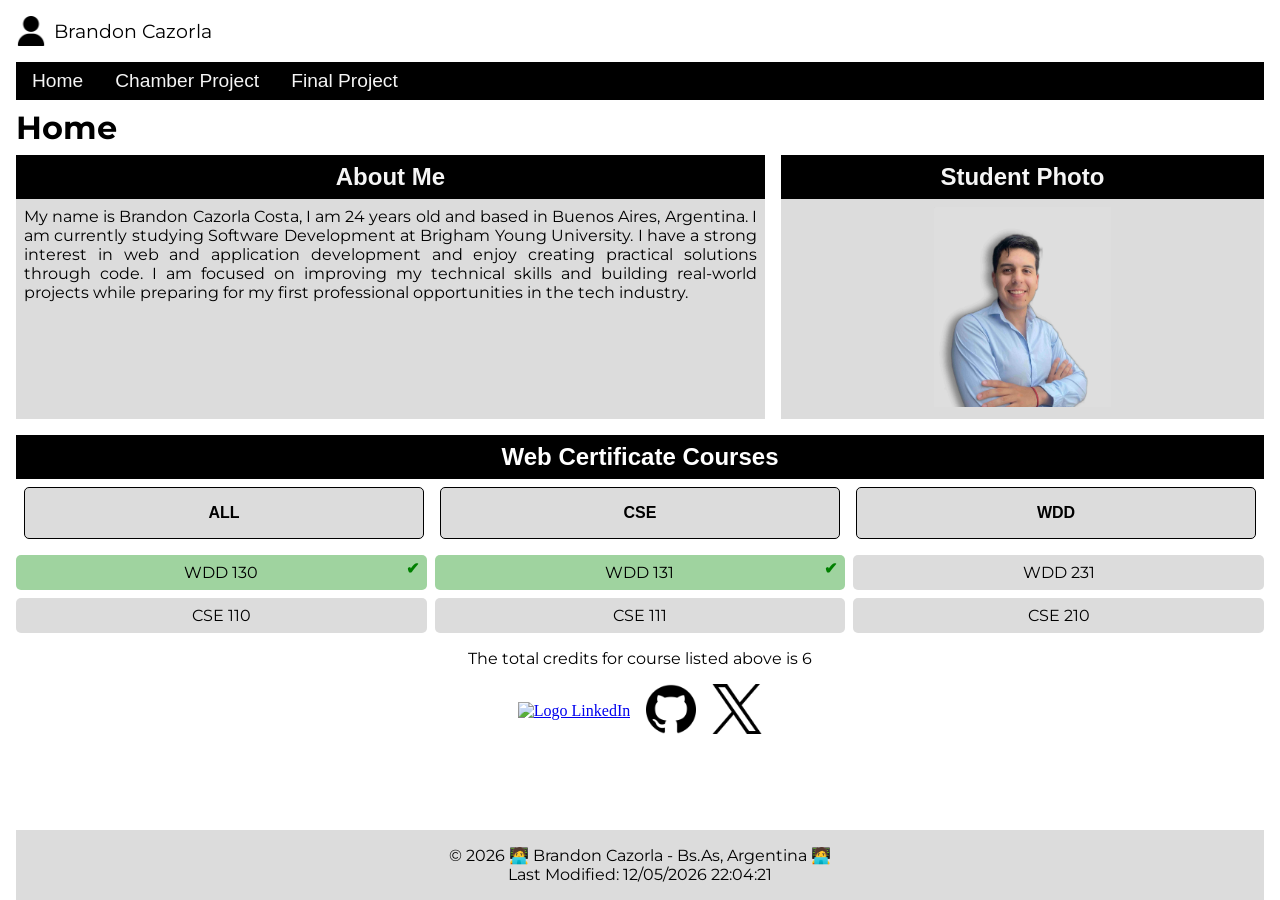
==== index.html @ b45ba360 "fixing some errors more" ====
<!DOCTYPE html>
<html lang="en">
<head>
    <meta charset="UTF-8">
    <meta name="viewport" content="width=device-width, initial-scale=1.0">

    <meta name="description" content="Personal website of Brandon Cazorla, software development student at BYU. Portfolio, projects, and web development work.">

    <meta name="author" content="Brandon Cazorla">

    <meta name="keywords" content="Brandon Cazorla, software developer, web development, BYU, portfolio, programming">
    <title>My website - Brandon Cazorla</title>

    <link rel="preconnect" href="https://fonts.googleapis.com">
    <link rel="preconnect" href="https://fonts.gstatic.com" crossorigin>
    <link href="https://fonts.googleapis.com/css2?family=Montserrat:ital,wght@0,100..900;1,100..900&display=swap" rel="stylesheet">
    <link rel="stylesheet" href="styles/large.css">
    <link rel="stylesheet" href="styles/small.css">

    <script src="scripts/script.js" defer></script>
</head>
<body>
    <header>
        <div class="header-up">
            <div class="logo">
                <img src="images/usuario.png" alt="Logo Website">
                <p>Brandon Cazorla</p>
            </div>

            <div>
                <button id="close-menu">✕</button>
                <button id="open-menu">☰</button>
            </div>
        </div>

        <div class="header-down">
        
            <nav id="mobile-nav">
                <a href="index.html">Home</a>
                <a href="#">Chamber Project</a>
                <a href="#">Final Project</a>
            </nav>
        </div>
    </header>

    <main id="main">
        <h1 class="title-section">Home</h1>
        <div class="info">
            <section class="section-left">
                <h2>About Me</h2>

                <div class="section-info">
                    <p>My name is Brandon Cazorla Costa, I am 24 years old and based in Buenos Aires, Argentina. I am currently studying Software Development at Brigham Young University. I have a strong interest in web and application development and enjoy creating practical solutions through code. I am focused on improving my technical skills and building real-world projects while preparing for my first professional opportunities in the tech industry.</p>
                </div>
            </section>

            <section class="section-right">
                <h2>Student Photo</h2>

                <div class="section-img">
                    <img src="images/brandon-profile.webp" alt="Profile picture">
                </div>
            </section>
        </div>

        <section class="courses-container">
            <h2>Web Certificate Courses</h2>

            <div class="courses">
                <div id="all" class="course-selection">
                    <p>ALL</p>
                </div>

                <div id="cse" class="course-selection">
                    <p>CSE</p>
                </div>

                <div id="wdd" class="course-selection">
                    <p>WDD</p>
                </div>
            </div>

            <div class="ticks">
                <div id="course-list" class="cours"></div>
            </div>
            <p>The total credits for course listed above is <span id="totalCredits"></span></p>

            <div class="socials">
                <a href="https://www.linkedin.com/in/brandoncazorlacosta/" target="_blank"><img src="images/linkedin.png" alt="Logo LinkedIn"></a>
                <a href="https://github.com/braandev" target="_blank"><img src="images/github.png" alt="Logo Git Hub"></a>
                <a href="https://x.com/i/flow/login?redirect_after_login=%2Fhome" target="_blank"><img src="images/gorjeo.png" alt="Logo X/ ex Twitter"></a>
            </div>
        </section>
    </main>

    <footer>
            <p><span id="currentyear"></span></p>
            <p id="lastModified"></p>
    </footer>
</body>
</html>
---- styles/large.css ----
*{
    padding: 0;
    margin: 0;
}


body{
    display: grid;
    grid-template-rows: auto 1fr auto;
    min-height: 100dvh;
    overflow-x: hidden;
    padding-left: 1rem;
    padding-right: 1rem;
}

:root{
    --background-color-primary: black;
    --background-color-secondary: gainsboro;
    --font-primary: "Lato", sans-serif;
    --font-secondary: "Montserrat", sans-serif; 
}

#close-menu{
    display: none;
}

#open-menu{
    display: none;
}


/**** HEADER ****/


    header .header-up .logo{
        display: flex;
        padding-top: 1rem;
        padding-bottom: 1rem;
        gap: 0.5rem;
        font-size: 1.2rem;
        justify-content: left;
        align-items: center;
        font-family: var(--font-secondary);
    }
        header .header-up .logo img{
            height: 30px;
            width: auto;
        }
    

    header .header-down{
        background-color: black;
        color: white;
        
    }
        header .header-down nav{
            display: flex;
            font-family: "Lato", sans-serif;
            
        }
            header .header-down nav a{
                text-decoration: none;
                color: whitesmoke;
                padding-left: 1rem;
                padding-right: 1rem;
                padding-top: 0.5rem;
                padding-bottom: 0.5rem;
                font-size: 1.2rem;
            }
    
header .header-down nav a:hover{
    color: yellow;
}
/**** MAIN ****/
 main .title-section{
    margin-top: 0.5rem;
    margin-bottom: 0.5rem;
    font-family: var(--font-secondary);
}

.info{
    display: grid;
    grid-template-columns: 60% 40%;
    gap: 1rem;
}
    .info .section-left{
        background-color: gainsboro;
    }
    .info .section-left h2{
        text-align: center;
        background-color: black;
        color: whitesmoke;
        padding-top: 0.5rem;
        padding-bottom: 0.5rem;
        font-family: "Lato", sans-serif;
    }
    .info .section-left .section-info{
        background-color: gainsboro;
    }
        .info .section-left .section-info p{
            gap: 1rem;
            padding: 0.5rem 0.5rem 0.5rem 0.5rem;
            font-family: var(--font-secondary);
            text-align: justify;
        }
    
/*** section right ***/
.section-right{
    margin-right: 1rem;
    background-color: gainsboro;
}

    .info .section-right h2{
        background-color: black;
        color: whitesmoke;
        padding-top: 0.5rem;
        padding-bottom: 0.5rem;
        text-align: center;
        font-family: "Lato", sans-serif;
        
    }
    .info .section-right .section-img{
        text-align: center;
    }
    .info .section-right .section-img img{
        height: 200px;
        width: auto;
        padding-bottom: 0.5rem;
        padding-top: 0.5rem;
    }

/*** section Web Courses ***/

    .courses-container h2{
        background-color: black;
        text-align: center;
        color: white;
        padding-bottom: 0.5rem;
        padding-top: 0.5rem;
        font-family: "Lato", sans-serif;
    }

    .courses-container .courses{
        display: flex;
        margin-top: 0.5rem;
        gap: 1rem;
        margin-left: 0.5rem;
        margin-right: 0.5rem;
    }

    .courses-container .courses .course-selection{
        padding-left: 8rem;
        padding-right: 8rem;
        background-color: gainsboro;
        border: 1px solid black;
        border-radius: 5px;
        width: 100%;
    }

    .courses-container .courses .course-selection p{
        text-align: center;
        font-weight: bold;
        font-family: "Lato", sans-serif;
    }

/**COURSES**/
.courses-container{
  margin: auto;
  margin-top: 1rem;
  text-align: center;
}



.courses {
  display: grid;
  grid-template-columns: repeat(3, 1fr);
  gap: 1rem;
  margin-bottom: 1rem;
}


.course-selection {
  background: #ccc;
  cursor: pointer;
  border-radius: 5px;
}

.course-selection:hover {
  background-color: yellow;
}

.ticks {
  display: grid;
  gap: 0.5rem;
  margin-bottom: 1rem;
}

.ticks .cours {
  display: grid;
  grid-template-columns: repeat(3, 1fr);
  gap: 0.5rem;
}

.ticks .cours div {
  background: gainsboro;
  padding: 0.5rem;
  border-radius: 5px;
  cursor: pointer;
  position: relative;
  color: black;
  font-family: var(--font-secondary);
}

/* cuando está seleccionada */
.ticks .cours div.selected {
  background: #9fd39f;
}

/* tick */
.ticks .cours div.selected::after {
  content: "✔";
  position: absolute;
  right: 8px;
  top: 4px;
  color: green;
  font-weight: bold;
}

.completed {
  background: #9fd39f;
  position: relative;
}

.completed::after {
  content: "✔";
  position: absolute;
  right: 8px;
  top: 4px;
  color: green;
  font-weight: bold;
}

/*** Count ***/   
.courses-container p{
    text-align: center;
    margin-top: 1rem;
    margin-bottom: 1rem;
    font-family: var(--font-secondary);
}
/*** section Socials ***/

.socials{
    display: flex;
    justify-content: center;
    align-items: center;
    gap: 1rem;
    margin-top: 1rem;
    margin-bottom: 1rem;
}
    .socials img{
        height: 50px;
        width: auto;
    }

/*** FOOTER ***/

footer{
    background-color: gainsboro;
    text-align: center;
    padding-top: 1rem;
    padding-bottom: 1rem;
    font-family: var(--font-secondary);
}
---- styles/small.css ----
@media (max-width: 980px){

.courses{
    display: flex;
    align-items: center;
    justify-content: space-around;
}
.courses-container .courses .course-selection{
    padding-left: 1rem;
    padding-right: 1rem;
}
}

@media (max-width: 600px){

    .courses {
    grid-template-columns: 1fr;
  }

  .ticks section {
    grid-template-columns: 1fr;
  }

    #open-menu{
        display: block;
        padding: 0.2rem;
        color: black;
        background-color: transparent;
        border-radius: 2px;
        border: none;
    }
    #mobile-nav {
    display: none;
    flex-direction: column;
    }

    #mobile-nav.open {
    display: flex;
    }


    #close-menu {
    display: none; /* por defecto la X está oculta */
    padding: 0.2rem;
    background-color: transparent;
    border: none;
    color: black;
    font-weight: bolder;
    border-radius: 2px;
    }

    #mobile-nav.open {
    display: flex;
    }

    /* cuando el menú está abierto */
    #mobile-nav.open ~ .header-up #open-menu {
    display: none;
    }

    #mobile-nav.open ~ .header-up #close-menu {
    display: block;
    }
/*HEADER*/
    .header-up{
        display: flex;
        align-items: center;
        justify-content: space-between;
    }


     header .header-down nav{
        display: none;
    }

/*MAIN*/
    .info{
        display: flex;
        flex-direction: column;
    }

    .section-right{
        margin: 0;
    }

    .section-info p {
    font-size: 0.9rem;
    }

/*FOOTER*/
    footer{
        font-size: 0.9rem;
    }
}
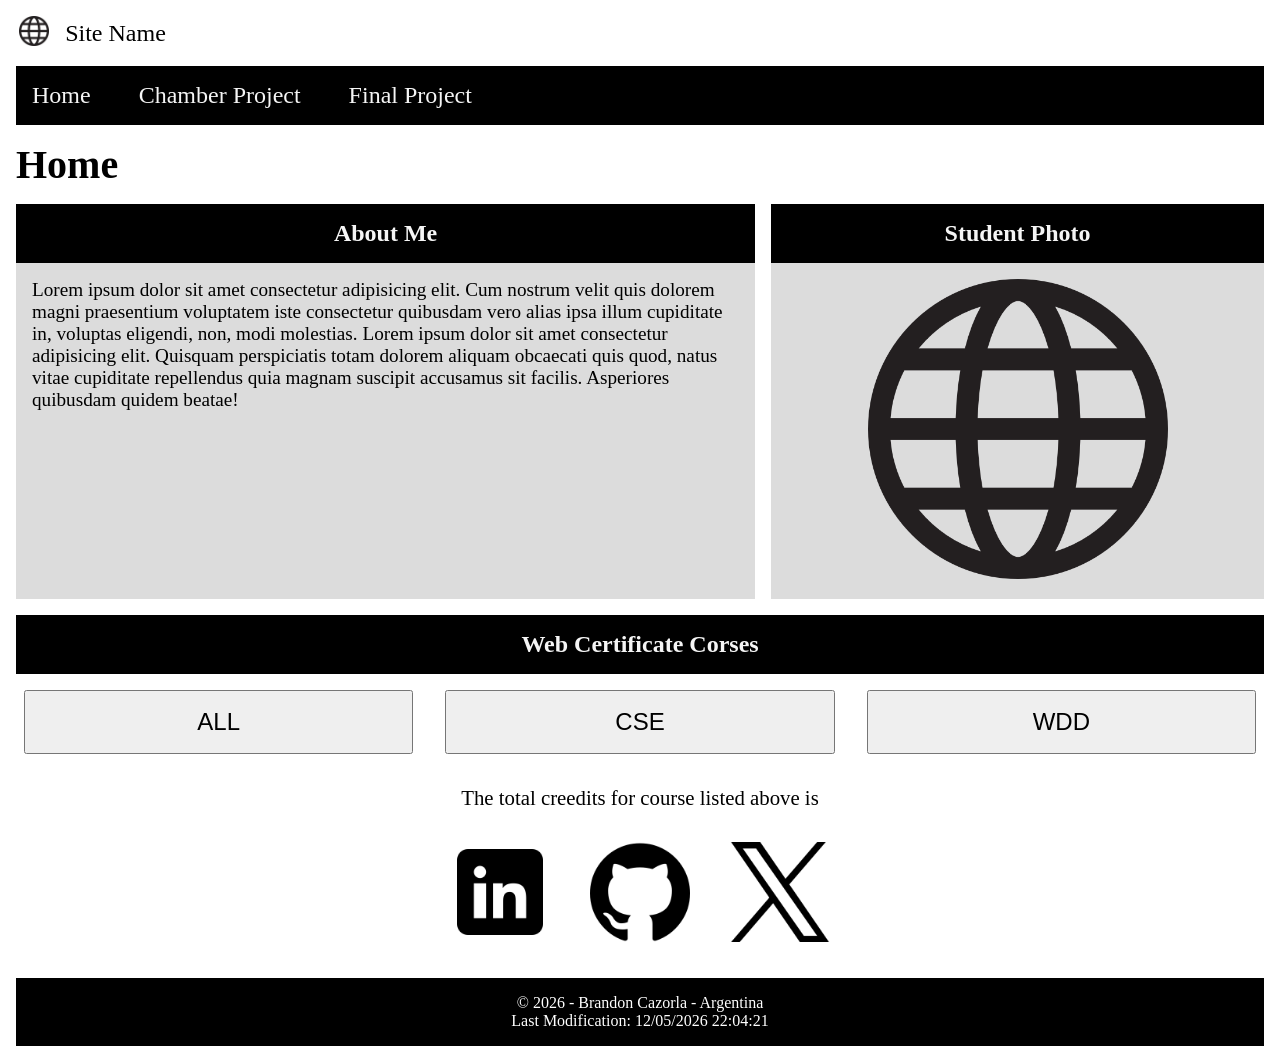
==== commit bac98d8a: "upload of first commi, first week" ====
--- a/index.html
+++ b/index.html
@@ -3,99 +3,73 @@
 <head>
     <meta charset="UTF-8">
     <meta name="viewport" content="width=device-width, initial-scale=1.0">
+    <meta name="description" content="Brandon Cazorla's WDD231 home page, featuring course progress and links to course projects.">
+    <meta name="author" content="Brandon Cazorla">
+    <title>Brandon Cazorla | Home</title>
 
-    <meta name="description" content="Personal website of Brandon Cazorla, software development student at BYU. Portfolio, projects, and web development work.">
+    <link rel="stylesheet" href="styles/large.css">
 
-    <meta name="author" content="Brandon Cazorla">
+    <script src="scripts/date.js" defer></script>
+</head>
 
-    <meta name="keywords" content="Brandon Cazorla, software developer, web development, BYU, portfolio, programming">
-    <title>My website - Brandon Cazorla</title>
-
-    <link rel="preconnect" href="https://fonts.googleapis.com">
-    <link rel="preconnect" href="https://fonts.gstatic.com" crossorigin>
-    <link href="https://fonts.googleapis.com/css2?family=Montserrat:ital,wght@0,100..900;1,100..900&display=swap" rel="stylesheet">
-    <link rel="stylesheet" href="styles/large.css">
-    <link rel="stylesheet" href="styles/small.css">
-
-    <script src="scripts/script.js" defer></script>
-</head>
 <body>
     <header>
-        <div class="header-up">
-            <div class="logo">
-                <img src="images/usuario.png" alt="Logo Website">
-                <p>Brandon Cazorla</p>
+        <div  class="logo-header">
+            <a href="index.html"><img src="images/logo.png" alt=""></a>
+            <p>Site Name</p>
+        </div>
+
+        <nav>
+            <ul>
+                <li><a href="index.html">Home</a></li>
+                <li><a href="#">Chamber Project</a></li>
+                <li><a href="#">Final Project</a></li>
+            </ul>
+        </nav>
+    </header>
+
+    <main>
+        <section class="section-top">
+            <h1>Home</h1>
+
+            <div class="section-top-top">
+                <div class="about-me">
+                    <h2>About Me</h2>
+                    <p>Lorem ipsum dolor sit amet consectetur adipisicing elit. Cum nostrum velit quis dolorem magni praesentium voluptatem iste consectetur quibusdam vero alias ipsa illum cupiditate in, voluptas eligendi, non, modi molestias. Lorem ipsum dolor sit amet consectetur adipisicing elit. Quisquam perspiciatis totam dolorem aliquam obcaecati quis quod, natus vitae cupiditate repellendus quia magnam suscipit accusamus sit facilis. Asperiores quibusdam quidem beatae!</p>
+                </div>
+
+                <div class="image-me">
+                    <h2>Student Photo</h2>
+                    <img src="images/logo.png" alt="">
+                </div>
+            </div>
+        </section>
+
+        <section class="section-middle">
+            <h2>Web Certificate Corses</h2>
+
+            <div class="buttons">
+                <button>ALL</button>
+                <button>CSE</button>
+                <button>WDD</button>
             </div>
 
-            <div>
-                <button id="close-menu">✕</button>
-                <button id="open-menu">☰</button>
-            </div>
-        </div>
+            <p>The total creedits for course listed above is</p>
+        </section>
 
-        <div class="header-down">
-        
-            <nav id="mobile-nav">
-                <a href="index.html">Home</a>
-                <a href="#">Chamber Project</a>
-                <a href="#">Final Project</a>
-            </nav>
-        </div>
-    </header>
 
-    <main id="main">
-        <h1 class="title-section">Home</h1>
-        <div class="info">
-            <section class="section-left">
-                <h2>About Me</h2>
+        <section class="websites">
+            <a href=""><img src="images/linkedin.png" alt=""></a>
+            <a href=""><img src="images/github.png" alt=""></a>
+            <a href="https://x.com/?lang=es"><img src="images/x.png" alt=""></a>
+        </section>
 
-                <div class="section-info">
-                    <p>My name is Brandon Cazorla Costa, I am 24 years old and based in Buenos Aires, Argentina. I am currently studying Software Development at Brigham Young University. I have a strong interest in web and application development and enjoy creating practical solutions through code. I am focused on improving my technical skills and building real-world projects while preparing for my first professional opportunities in the tech industry.</p>
-                </div>
-            </section>
-
-            <section class="section-right">
-                <h2>Student Photo</h2>
-
-                <div class="section-img">
-                    <img src="images/brandon-profile.webp" alt="Profile picture">
-                </div>
-            </section>
-        </div>
-
-        <section class="courses-container">
-            <h2>Web Certificate Courses</h2>
-
-            <div class="courses">
-                <div id="all" class="course-selection">
-                    <p>ALL</p>
-                </div>
-
-                <div id="cse" class="course-selection">
-                    <p>CSE</p>
-                </div>
-
-                <div id="wdd" class="course-selection">
-                    <p>WDD</p>
-                </div>
-            </div>
-
-            <div class="ticks">
-                <div id="course-list" class="cours"></div>
-            </div>
-            <p>The total credits for course listed above is <span id="totalCredits"></span></p>
-
-            <div class="socials">
-                <a href="https://www.linkedin.com/in/brandoncazorlacosta/" target="_blank"><img src="images/linkedin.png" alt="Logo LinkedIn"></a>
-                <a href="https://github.com/braandev" target="_blank"><img src="images/github.png" alt="Logo Git Hub"></a>
-                <a href="https://x.com/i/flow/login?redirect_after_login=%2Fhome" target="_blank"><img src="images/gorjeo.png" alt="Logo X/ ex Twitter"></a>
-            </div>
-        </section>
     </main>
 
     <footer>
-            <p><span id="currentyear"></span></p>
-            <p id="lastModified"></p>
+        <p id="copyright"></p>
+        <p id="lastModified"></p>
     </footer>
+
 </body>
-</html>+</html>
--- a/styles/large.css
+++ b/styles/large.css
@@ -1,274 +1,196 @@
 *{
-    padding: 0;
+    padding: 0px;
     margin: 0;
 }
-
 
 body{
     display: grid;
     grid-template-rows: auto 1fr auto;
     min-height: 100dvh;
-    overflow-x: hidden;
-    padding-left: 1rem;
-    padding-right: 1rem;
+    margin-right: 1rem;
+    margin-left: 1rem;
+
 }
 
-:root{
-    --background-color-primary: black;
-    --background-color-secondary: gainsboro;
-    --font-primary: "Lato", sans-serif;
-    --font-secondary: "Montserrat", sans-serif; 
+/** HEADER  **/
+
+    .logo-header{
+        display: flex;
+        align-items: center;
+        gap: 1rem;
+        padding-bottom: 1rem;
+        padding-top: 1rem;
+
+    }
+
+        .logo-header p{
+            font-size: x-large;
+        }
+
+        .logo-header img{
+            height: 30px;
+            width: auto;
+            padding-left: 0.2rem;
+        }
+
+    nav{
+        gap: 2rem;
+        
+        background-color: black;
+        color: whitesmoke;
+
+    }
+
+        ul{
+            display: flex;
+            gap: 2rem;
+            font-size: 1.5rem;
+            padding-bottom: 1rem;
+            padding-top: 1rem;
+        }
+
+            li{
+                list-style: none;
+            }
+
+            li a{
+                text-decoration: none;
+                color: whitesmoke;
+                margin-left: 1rem;
+                
+            }
+
+            nav a:hover{
+                background-color: yellow;
+                color: black;
+                padding-bottom: 1rem;
+                padding-top: 1rem; 
+                padding-left: 1rem;
+                padding-right: 1rem;
+            }
+/** MAIN  **/
+/**section top**/
+/*here i put the part about me*/
+.section-top{
+    margin-right: 1rem;
 }
 
-#close-menu{
-    display: none;
-}
-
-#open-menu{
-    display: none;
+.section-top h1{
+    margin-bottom: 1rem;
+    padding-top: 1rem;
+    font-size: 2.5rem;
 }
 
 
-/**** HEADER ****/
-
-
-    header .header-up .logo{
-        display: flex;
-        padding-top: 1rem;
-        padding-bottom: 1rem;
-        gap: 0.5rem;
-        font-size: 1.2rem;
-        justify-content: left;
-        align-items: center;
-        font-family: var(--font-secondary);
-    }
-        header .header-up .logo img{
-            height: 30px;
-            width: auto;
-        }
-    
-
-    header .header-down{
-        background-color: black;
-        color: white;
-        
-    }
-        header .header-down nav{
-            display: flex;
-            font-family: "Lato", sans-serif;
-            
-        }
-            header .header-down nav a{
-                text-decoration: none;
-                color: whitesmoke;
-                padding-left: 1rem;
-                padding-right: 1rem;
-                padding-top: 0.5rem;
-                padding-bottom: 0.5rem;
-                font-size: 1.2rem;
-            }
-    
-header .header-down nav a:hover{
-    color: yellow;
-}
-/**** MAIN ****/
- main .title-section{
-    margin-top: 0.5rem;
-    margin-bottom: 0.5rem;
-    font-family: var(--font-secondary);
-}
-
-.info{
+.section-top-top{
     display: grid;
     grid-template-columns: 60% 40%;
     gap: 1rem;
+    margin-bottom: 1rem;
+
 }
-    .info .section-left{
+    .about-me{
         background-color: gainsboro;
     }
-    .info .section-left h2{
+        .about-me h2{
+            text-align: center;
+            background-color: black;
+            color: whitesmoke;
+            padding-bottom: 1rem;
+            padding-top: 1rem;
+        }
+
+        .about-me p{
+            margin: 1rem;
+            font-size: larger;
+        }
+
+/**section top**/
+/*Here i put the part of the image*/
+    .image-me{
+        background-color: gainsboro;
         text-align: center;
+    }
+        .image-me h2{
+            text-align: center;
+            background-color: black;
+            color: whitesmoke;
+            padding-top: 1rem;
+            padding-bottom: 1rem;
+        }
+
+        .image-me img{
+            height: 300px;
+            width: auto;
+            margin-top: 1rem;
+            margin-bottom: 1rem;
+
+        }
+
+/** Web Certificates**/
+/*Here goes the part of the web certificates*/
+.section-middle{
+    margin-bottom: 1rem;
+}
+    .section-middle h2{
+        text-align: center;
+        color: whitesmoke;
         background-color: black;
-        color: whitesmoke;
-        padding-top: 0.5rem;
-        padding-bottom: 0.5rem;
-        font-family: "Lato", sans-serif;
+        padding-bottom: 1rem;
+        padding-top: 1rem;
     }
-    .info .section-left .section-info{
-        background-color: gainsboro;
+
+    .buttons{
+        display: flex;
+        align-items: center;
+        justify-content: space-around;
+        margin-top: 1rem;
+        margin-bottom: 1rem;
+        width: 100%;
+        gap: 1rem;
+
     }
-        .info .section-left .section-info p{
-            gap: 1rem;
-            padding: 0.5rem 0.5rem 0.5rem 0.5rem;
-            font-family: var(--font-secondary);
-            text-align: justify;
+        button{
+            padding: 1rem 0;
+            width: 100%;
+            margin-left: 0.5rem;
+            margin-right: 0.5rem;
+            font-size: x-large;
         }
-    
-/*** section right ***/
-.section-right{
-    margin-right: 1rem;
-    background-color: gainsboro;
+
+    .section-middle p{
+        text-align: center;
+        font-size: 1.3rem;
+        padding-bottom: 1rem;
+        padding-top: 1rem;
+    }
+
+
+/**section 3**/
+.websites{
+    display: flex;
+    align-items: center;
+    justify-content: center;
+    gap: 2.5rem;
+    margin-top: 1rem;
+    margin-bottom: 1rem;
 }
 
-    .info .section-right h2{
-        background-color: black;
-        color: whitesmoke;
-        padding-top: 0.5rem;
-        padding-bottom: 0.5rem;
-        text-align: center;
-        font-family: "Lato", sans-serif;
-        
-    }
-    .info .section-right .section-img{
-        text-align: center;
-    }
-    .info .section-right .section-img img{
-        height: 200px;
+    .websites img{
+        height: 100px;
         width: auto;
-        padding-bottom: 0.5rem;
-        padding-top: 0.5rem;
     }
 
-/*** section Web Courses ***/
+/** FOOTER  **/
 
-    .courses-container h2{
-        background-color: black;
-        text-align: center;
-        color: white;
-        padding-bottom: 0.5rem;
-        padding-top: 0.5rem;
-        font-family: "Lato", sans-serif;
-    }
-
-    .courses-container .courses{
-        display: flex;
-        margin-top: 0.5rem;
-        gap: 1rem;
-        margin-left: 0.5rem;
-        margin-right: 0.5rem;
-    }
-
-    .courses-container .courses .course-selection{
-        padding-left: 8rem;
-        padding-right: 8rem;
-        background-color: gainsboro;
-        border: 1px solid black;
-        border-radius: 5px;
-        width: 100%;
-    }
-
-    .courses-container .courses .course-selection p{
-        text-align: center;
-        font-weight: bold;
-        font-family: "Lato", sans-serif;
-    }
-
-/**COURSES**/
-.courses-container{
-  margin: auto;
-  margin-top: 1rem;
-  text-align: center;
+footer{
+    background-color: black;
+    color: white;
+    padding-bottom: 1rem;
+    padding-top: 1rem;
+    text-align: center;
+    margin-top: 1rem;
 }
 
 
 
-.courses {
-  display: grid;
-  grid-template-columns: repeat(3, 1fr);
-  gap: 1rem;
-  margin-bottom: 1rem;
-}
-
-
-.course-selection {
-  background: #ccc;
-  cursor: pointer;
-  border-radius: 5px;
-}
-
-.course-selection:hover {
-  background-color: yellow;
-}
-
-.ticks {
-  display: grid;
-  gap: 0.5rem;
-  margin-bottom: 1rem;
-}
-
-.ticks .cours {
-  display: grid;
-  grid-template-columns: repeat(3, 1fr);
-  gap: 0.5rem;
-}
-
-.ticks .cours div {
-  background: gainsboro;
-  padding: 0.5rem;
-  border-radius: 5px;
-  cursor: pointer;
-  position: relative;
-  color: black;
-  font-family: var(--font-secondary);
-}
-
-/* cuando está seleccionada */
-.ticks .cours div.selected {
-  background: #9fd39f;
-}
-
-/* tick */
-.ticks .cours div.selected::after {
-  content: "✔";
-  position: absolute;
-  right: 8px;
-  top: 4px;
-  color: green;
-  font-weight: bold;
-}
-
-.completed {
-  background: #9fd39f;
-  position: relative;
-}
-
-.completed::after {
-  content: "✔";
-  position: absolute;
-  right: 8px;
-  top: 4px;
-  color: green;
-  font-weight: bold;
-}
-
-/*** Count ***/   
-.courses-container p{
-    text-align: center;
-    margin-top: 1rem;
-    margin-bottom: 1rem;
-    font-family: var(--font-secondary);
-}
-/*** section Socials ***/
-
-.socials{
-    display: flex;
-    justify-content: center;
-    align-items: center;
-    gap: 1rem;
-    margin-top: 1rem;
-    margin-bottom: 1rem;
-}
-    .socials img{
-        height: 50px;
-        width: auto;
-    }
-
-/*** FOOTER ***/
-
-footer{
-    background-color: gainsboro;
-    text-align: center;
-    padding-top: 1rem;
-    padding-bottom: 1rem;
-    font-family: var(--font-secondary);
-}
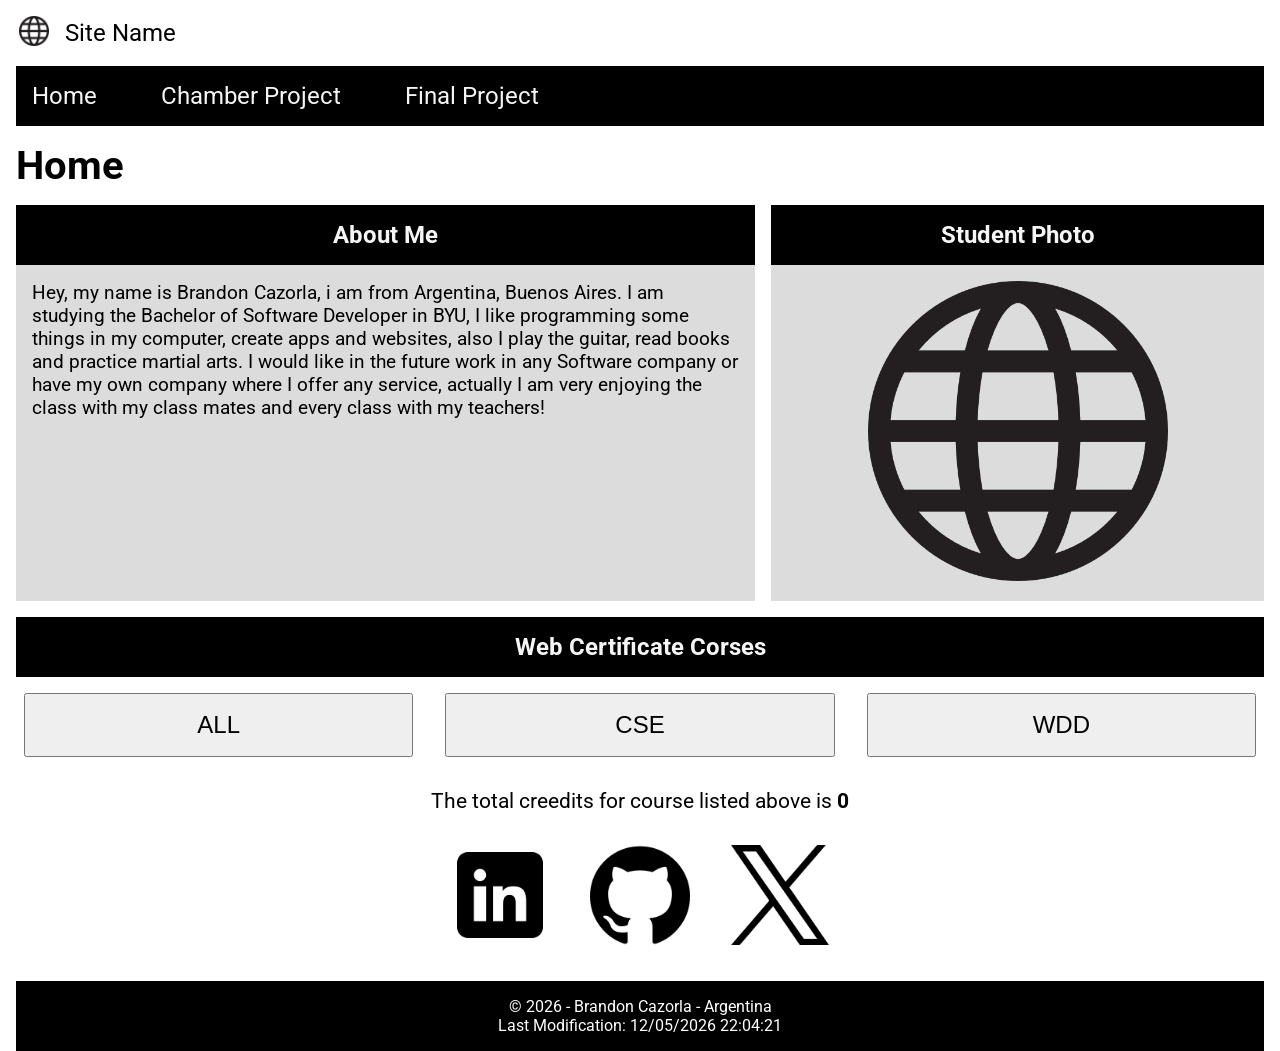
==== commit cfcfd3b9: "uploading advances" ====
--- a/index.html
+++ b/index.html
@@ -7,9 +7,15 @@
     <meta name="author" content="Brandon Cazorla">
     <title>Brandon Cazorla | Home</title>
 
-    <link rel="stylesheet" href="styles/large.css">
+    <link rel="preconnect" href="https://fonts.googleapis.com">
+    <link rel="preconnect" href="https://fonts.gstatic.com" crossorigin>
+    <link href="https://fonts.googleapis.com/css2?family=Roboto:ital,wght@0,100..900;1,100..900&display=swap" rel="stylesheet">
+
+    <link rel="stylesheet" href="styles/large-screen.css">
+    <link rel="stylesheet" href="styles/small-screen.css">
 
     <script src="scripts/date.js" defer></script>
+    <script src="scripts/menu.js" defer></script>
 </head>
 
 <body>
@@ -19,7 +25,13 @@
             <p>Site Name</p>
         </div>
 
-        <nav>
+        <button id="hamburger" class="hamburger" aria-label="Open menu" aria-expanded="false" aria-controls="primary-nav">
+            <span></span>
+            <span></span>
+            <span></span>
+        </button>
+
+        <nav id="primary-nav">
             <ul>
                 <li><a href="index.html">Home</a></li>
                 <li><a href="#">Chamber Project</a></li>
@@ -35,7 +47,7 @@
             <div class="section-top-top">
                 <div class="about-me">
                     <h2>About Me</h2>
-                    <p>Lorem ipsum dolor sit amet consectetur adipisicing elit. Cum nostrum velit quis dolorem magni praesentium voluptatem iste consectetur quibusdam vero alias ipsa illum cupiditate in, voluptas eligendi, non, modi molestias. Lorem ipsum dolor sit amet consectetur adipisicing elit. Quisquam perspiciatis totam dolorem aliquam obcaecati quis quod, natus vitae cupiditate repellendus quia magnam suscipit accusamus sit facilis. Asperiores quibusdam quidem beatae!</p>
+                    <p>Hey, my name is Brandon Cazorla, i am from Argentina, Buenos Aires. I am studying the Bachelor of Software Developer in BYU, I like programming some things in my computer, create apps and websites, also I play the guitar, read books and practice martial arts. I would like in the future work in any Software company or have my own company where I offer any service, actually I am very enjoying the class with my class mates and every class with my teachers!</p>
                 </div>
 
                 <div class="image-me">
@@ -49,18 +61,22 @@
             <h2>Web Certificate Corses</h2>
 
             <div class="buttons">
-                <button>ALL</button>
-                <button>CSE</button>
-                <button>WDD</button>
+                <button onclick="renderCourses('ALL')">ALL</button>
+                <button onclick="renderCourses('CSE')">CSE</button>
+                <button onclick="renderCourses('WDD')">WDD</button>
             </div>
 
-            <p>The total creedits for course listed above is</p>
+            <div id="subjects">
+
+            </div>
+
+            <p>The total creedits for course listed above is <span id="totalCredits">0</span></p>
         </section>
 
 
         <section class="websites">
-            <a href=""><img src="images/linkedin.png" alt=""></a>
-            <a href=""><img src="images/github.png" alt=""></a>
+            <a href="https://www.linkedin.com/in/brandoncazorlacosta/"><img src="images/linkedin.png" alt=""></a>
+            <a href="https://github.com/braandev"><img src="images/github.png" alt=""></a>
             <a href="https://x.com/?lang=es"><img src="images/x.png" alt=""></a>
         </section>
 
--- a/styles/large-screen.css
+++ b/styles/large-screen.css
@@ -0,0 +1,232 @@
+*{
+    padding: 0px;
+    margin: 0;
+}
+
+body{
+    display: grid;
+    grid-template-rows: auto 1fr auto;
+    min-height: 100dvh;
+    margin-right: 1rem;
+    margin-left: 1rem;
+    font-family:"Roboto", sans-serif;
+
+}
+
+/** HEADER  **/
+
+    .hamburger{
+        display: none;
+    }
+
+    .logo-header{
+        display: flex;
+        align-items: center;
+        gap: 1rem;
+        padding-bottom: 1rem;
+        padding-top: 1rem;
+
+    }
+
+        .logo-header p{
+            font-size: x-large;
+        }
+
+        .logo-header img{
+            height: 30px;
+            width: auto;
+            padding-left: 0.2rem;
+        }
+
+    nav{
+        gap: 2rem;
+        
+        background-color: black;
+        color: whitesmoke;
+
+    }
+
+        ul{
+            display: flex;
+            gap: 2rem;
+            font-size: 1.5rem;
+            padding-bottom: 1rem;
+            padding-top: 1rem;
+        }
+
+            li{
+                list-style: none;
+            }
+
+            li a{
+                text-decoration: none;
+                color: whitesmoke;
+                padding-left: 1rem;
+                padding-right: 1rem;
+                
+            }
+
+            nav a:hover{
+                background-color: yellow;
+                color: black;
+                padding-bottom: 1rem;
+                padding-top: 1rem; 
+                padding-left: 1rem;
+                padding-right: 1rem;
+            }
+/** MAIN  **/
+/**section top**/
+/*here i put the part about me*/
+.section-top{
+    margin-right: 1rem;
+}
+
+.section-top h1{
+    margin-bottom: 1rem;
+    padding-top: 1rem;
+    font-size: 2.5rem;
+}
+
+
+.section-top-top{
+    display: grid;
+    grid-template-columns: 60% 40%;
+    gap: 1rem;
+    margin-bottom: 1rem;
+
+}
+    .about-me{
+        background-color: gainsboro;
+    }
+        .about-me h2{
+            text-align: center;
+            background-color: black;
+            color: whitesmoke;
+            padding-bottom: 1rem;
+            padding-top: 1rem;
+        }
+
+        .about-me p{
+            margin: 1rem;
+            font-size: larger;
+        }
+
+/**section top**/
+/*Here i put the part of the image*/
+    .image-me{
+        background-color: gainsboro;
+        text-align: center;
+    }
+        .image-me h2{
+            text-align: center;
+            background-color: black;
+            color: whitesmoke;
+            padding-top: 1rem;
+            padding-bottom: 1rem;
+        }
+
+        .image-me img{
+            height: 300px;
+            width: auto;
+            margin-top: 1rem;
+            margin-bottom: 1rem;
+
+        }
+
+/** Web Certificates**/
+/*Here goes the part of the web certificates*/
+.section-middle{
+    margin-bottom: 1rem;
+}
+    .section-middle h2{
+        text-align: center;
+        color: whitesmoke;
+        background-color: black;
+        padding-bottom: 1rem;
+        padding-top: 1rem;
+    }
+
+    .buttons{
+        display: flex;
+        align-items: center;
+        justify-content: space-around;
+        margin-top: 1rem;
+        margin-bottom: 1rem;
+        width: 100%;
+        gap: 1rem;
+
+    }
+        button{
+            padding: 1rem 0;
+            width: 100%;
+            margin-left: 0.5rem;
+            margin-right: 0.5rem;
+            font-size: x-large;
+        }
+
+    #subjects{
+        display: none;
+        flex-wrap: wrap;
+        justify-content: center;
+        gap: 2rem;
+    }
+
+        .course-card{
+            background-color: gainsboro;
+            border: 1px solid black;
+            width:200px;
+            padding-bottom: 0.2rem;
+            padding-top: 0.2rem;
+            text-align: center;
+            cursor: pointer;
+        }
+
+            .course-card p{
+                margin: 0.2rem 0;
+            }
+
+        .course-card.selected{
+            background-color: black;
+            color: whitesmoke;
+        }
+
+    .section-middle p{
+        text-align: center;
+        font-size: 1.3rem;
+        padding-bottom: 1rem;
+        padding-top: 1rem;
+    }
+
+        #totalCredits{
+            font-weight: bold;
+        }
+
+
+/**section 3**/
+.websites{
+    display: flex;
+    align-items: center;
+    justify-content: center;
+    gap: 2.5rem;
+    margin-top: 1rem;
+    margin-bottom: 1rem;
+}
+
+    .websites img{
+        height: 100px;
+        width: auto;
+    }
+
+/** FOOTER  **/
+
+footer{
+    background-color: black;
+    color: white;
+    padding-bottom: 1rem;
+    padding-top: 1rem;
+    text-align: center;
+    margin-top: 1rem;
+}
+
+
+
--- a/styles/small-screen.css
+++ b/styles/small-screen.css
@@ -0,0 +1,117 @@
+@media (max-width: 700px) {
+
+    body{
+        margin-left: 0.5rem;
+        margin-right: 0.5rem;
+    }
+
+    /** HEADER  **/
+
+    header{
+        position: relative;
+        display: flex;
+        flex-wrap: wrap;
+        align-items: center;
+        justify-content: space-between;
+    }
+
+        .logo-header{
+            padding-top: 0.5rem;
+            padding-bottom: 0.5rem;
+        }
+
+    .hamburger{
+        display: flex;
+        flex-direction: column;
+        justify-content: space-between;
+        width: 30px;
+        height: 22px;
+        background: none;
+        border: none;
+        padding: 0;
+        cursor: pointer;
+        z-index: 20;
+    }
+
+        .hamburger span{
+            display: block;
+            height: 3px;
+            width: 100%;
+            background-color: black;
+            border-radius: 2px;
+        }
+
+        .hamburger.active span:nth-child(1){
+            transform: translateY(9.5px) rotate(45deg);
+        }
+
+        .hamburger.active span:nth-child(2){
+            opacity: 0;
+        }
+
+        .hamburger.active span:nth-child(3){
+            transform: translateY(-9.5px) rotate(-45deg);
+        }
+
+    nav{
+        position: absolute;
+        top: 100%;
+        left: 0;
+        right: 0;
+        max-height: 0;
+        overflow: hidden;
+        transition: max-height 0.3s ease;
+        z-index: 15;
+    }
+
+        nav.open{
+            max-height: 300px;
+        }
+
+        nav ul{
+            flex-direction: column;
+            align-items: flex-start;
+            gap: 0;
+            padding-top: 0.5rem;
+            padding-bottom: 0.5rem;
+        }
+
+            nav ul li{
+                width: 100%;
+                text-align: left;
+            }
+
+            nav ul li a{
+                display: block;
+                padding-top: 1rem;
+                padding-bottom: 1rem;
+            }
+
+            nav a:hover{
+                padding-top: 1rem;
+                padding-bottom: 1rem;
+            }
+
+    /** MAIN  **/
+
+    .section-top-top{
+        grid-template-columns: 1fr;
+    }
+
+    .buttons{
+        flex-direction: column;
+    }
+
+        button{
+            margin-left: 0;
+            margin-right: 0;
+        }
+
+    .websites{
+        gap: 1.5rem;
+    }
+
+        .websites img{
+            height: 60px;
+        }
+}
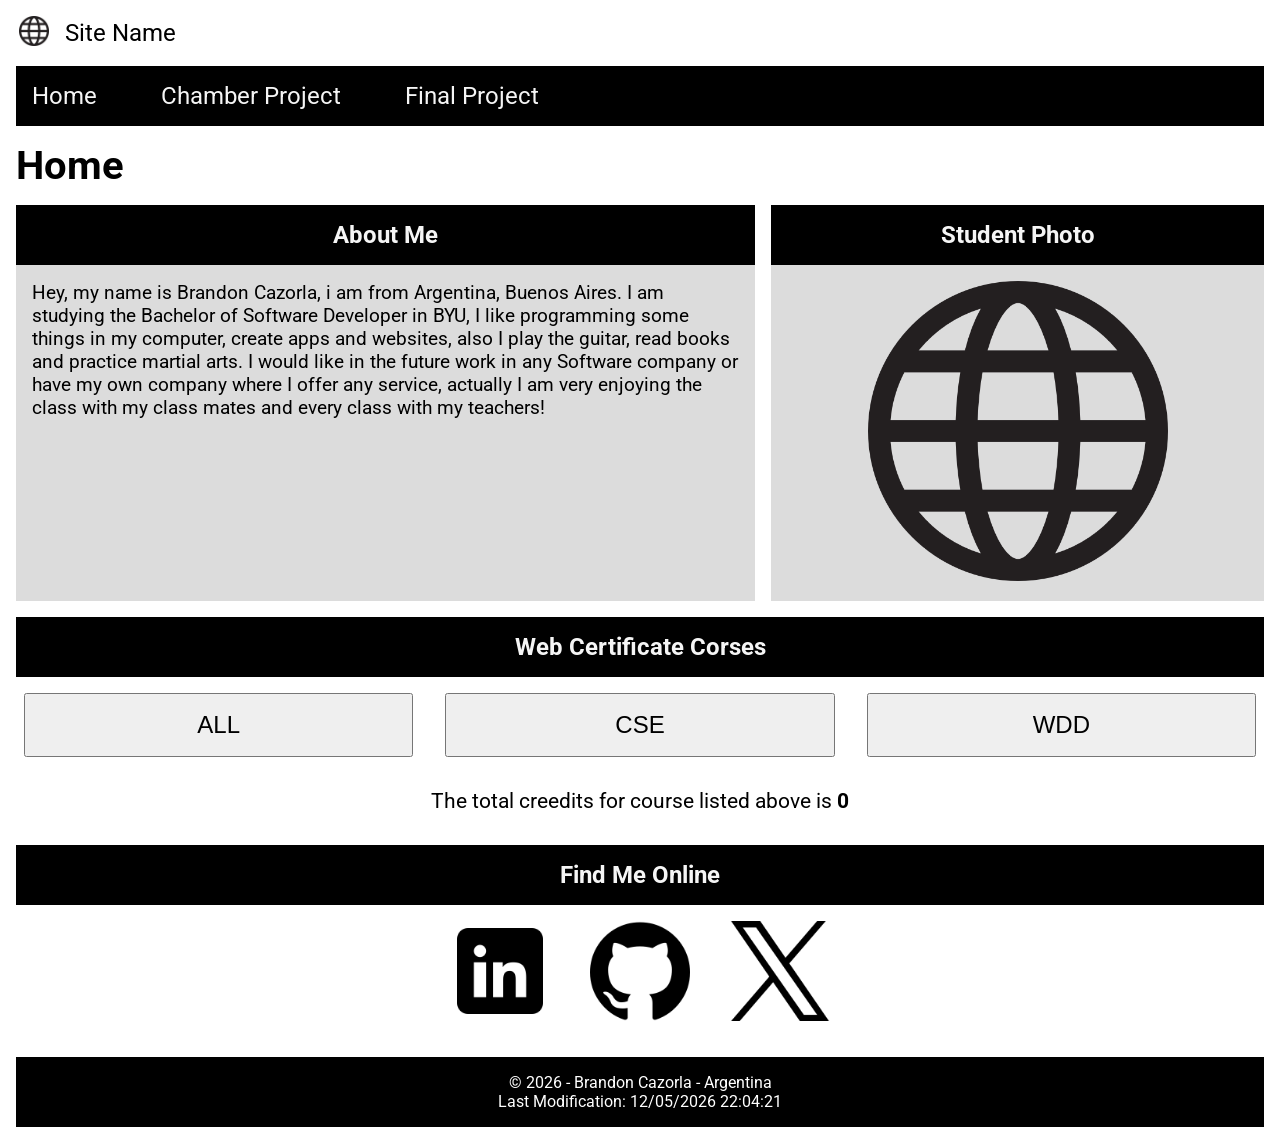
==== commit eb6420a5: "uploading some changes" ====
--- a/index.html
+++ b/index.html
@@ -75,9 +75,13 @@
 
 
         <section class="websites">
-            <a href="https://www.linkedin.com/in/brandoncazorlacosta/"><img src="images/linkedin.png" alt=""></a>
-            <a href="https://github.com/braandev"><img src="images/github.png" alt=""></a>
-            <a href="https://x.com/?lang=es"><img src="images/x.png" alt=""></a>
+            <h2>Find Me Online</h2>
+
+            <div class="website-links">
+                <a href="https://www.linkedin.com/in/brandoncazorlacosta/"><img src="images/linkedin.png" alt="LinkedIn"></a>
+                <a href="https://github.com/braandev"><img src="images/github.png" alt="GitHub"></a>
+                <a href="https://x.com/?lang=es"><img src="images/x.png" alt="X"></a>
+            </div>
         </section>
 
     </main>
--- a/styles/large-screen.css
+++ b/styles/large-screen.css
@@ -203,7 +203,15 @@
 
 
 /**section 3**/
-.websites{
+.websites h2{
+    text-align: center;
+    background-color: black;
+    color: whitesmoke;
+    padding-top: 1rem;
+    padding-bottom: 1rem;
+}
+
+.website-links{
     display: flex;
     align-items: center;
     justify-content: center;
--- a/styles/small-screen.css
+++ b/styles/small-screen.css
@@ -107,7 +107,7 @@
             margin-right: 0;
         }
 
-    .websites{
+    .website-links{
         gap: 1.5rem;
     }
 
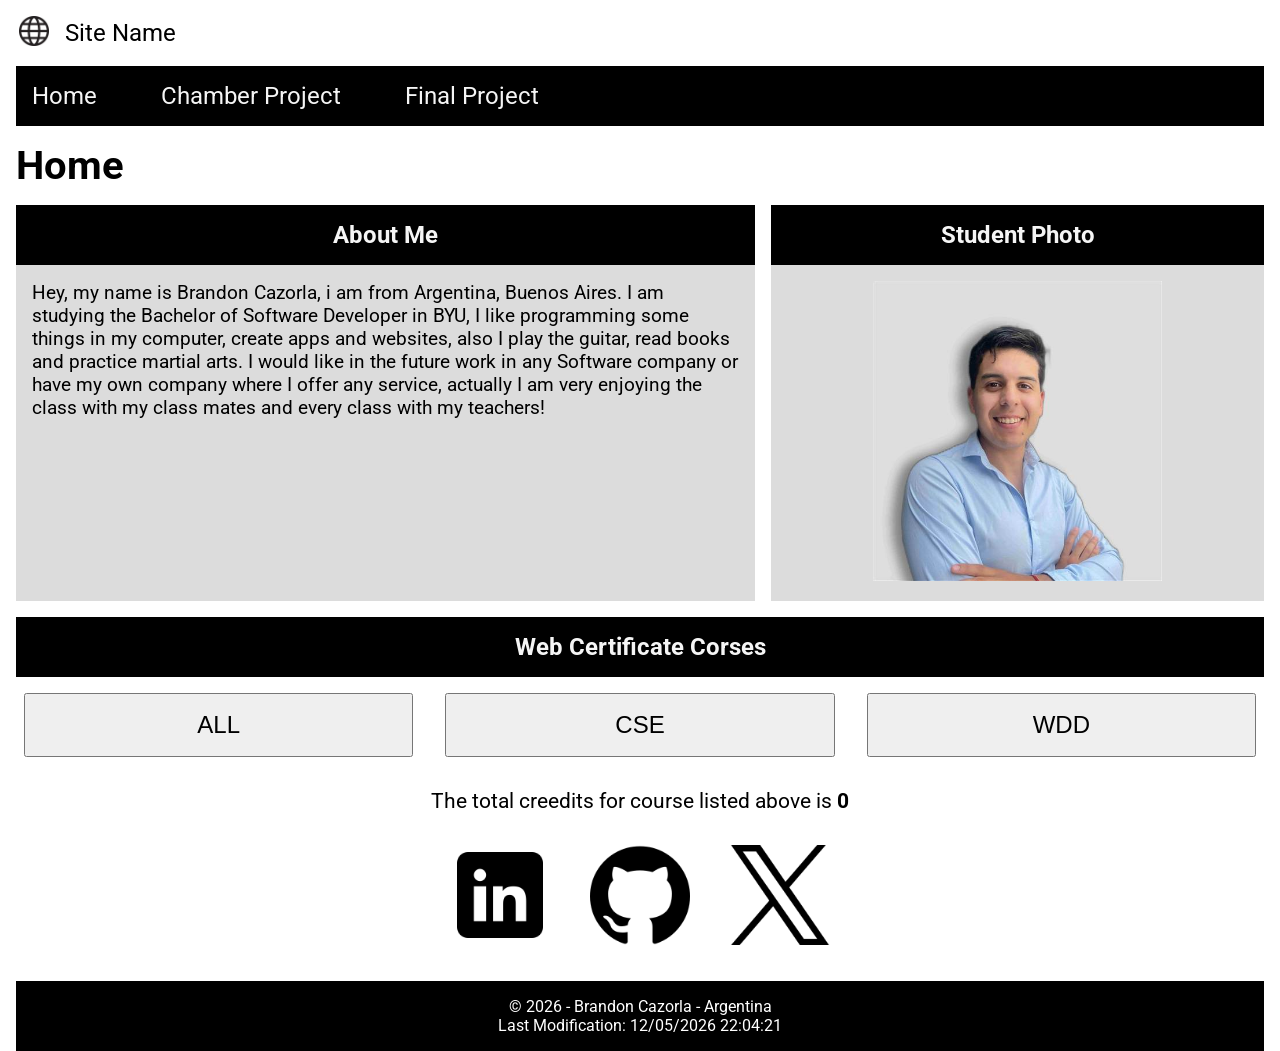
==== commit 448078a1: "finishing the work" ====
--- a/index.html
+++ b/index.html
@@ -52,7 +52,7 @@
 
                 <div class="image-me">
                     <h2>Student Photo</h2>
-                    <img src="images/logo.png" alt="">
+                    <img src="images/picprofile.jpg" alt="">
                 </div>
             </div>
         </section>
@@ -61,9 +61,9 @@
             <h2>Web Certificate Corses</h2>
 
             <div class="buttons">
-                <button onclick="renderCourses('ALL')">ALL</button>
-                <button onclick="renderCourses('CSE')">CSE</button>
-                <button onclick="renderCourses('WDD')">WDD</button>
+                <button data-filter="ALL">ALL</button>
+                <button data-filter="CSE">CSE</button>
+                <button data-filter="WDD">WDD</button>
             </div>
 
             <div id="subjects">
@@ -75,12 +75,12 @@
 
 
         <section class="websites">
-            <h2>Find Me Online</h2>
+            
 
             <div class="website-links">
                 <a href="https://www.linkedin.com/in/brandoncazorlacosta/"><img src="images/linkedin.png" alt="LinkedIn"></a>
                 <a href="https://github.com/braandev"><img src="images/github.png" alt="GitHub"></a>
-                <a href="https://x.com/?lang=es"><img src="images/x.png" alt="X"></a>
+                <a href="https://x.com/?lang=es"><img src="images/twitter.png" alt="X"></a>
             </div>
         </section>
 
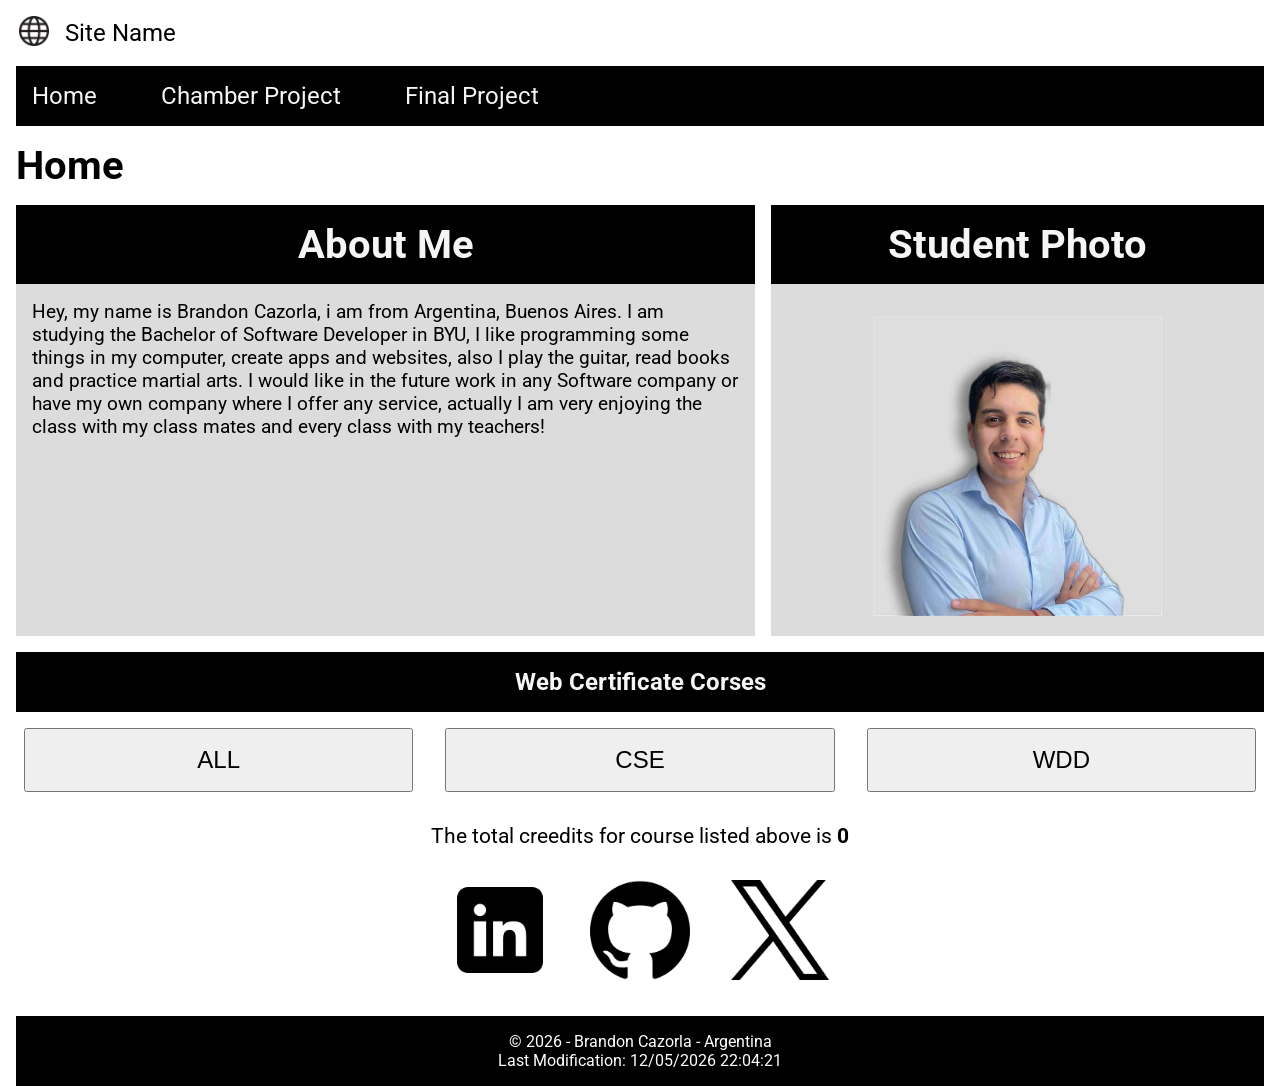
==== commit 9b436860: "changing h1" ====
--- a/index.html
+++ b/index.html
@@ -42,7 +42,7 @@
 
     <main>
         <section class="section-top">
-            <h1>Home</h1>
+            <h2>Home</h2>
 
             <div class="section-top-top">
                 <div class="about-me">
--- a/styles/large-screen.css
+++ b/styles/large-screen.css
@@ -81,7 +81,7 @@
     margin-right: 1rem;
 }
 
-.section-top h1{
+.section-top h2{
     margin-bottom: 1rem;
     padding-top: 1rem;
     font-size: 2.5rem;
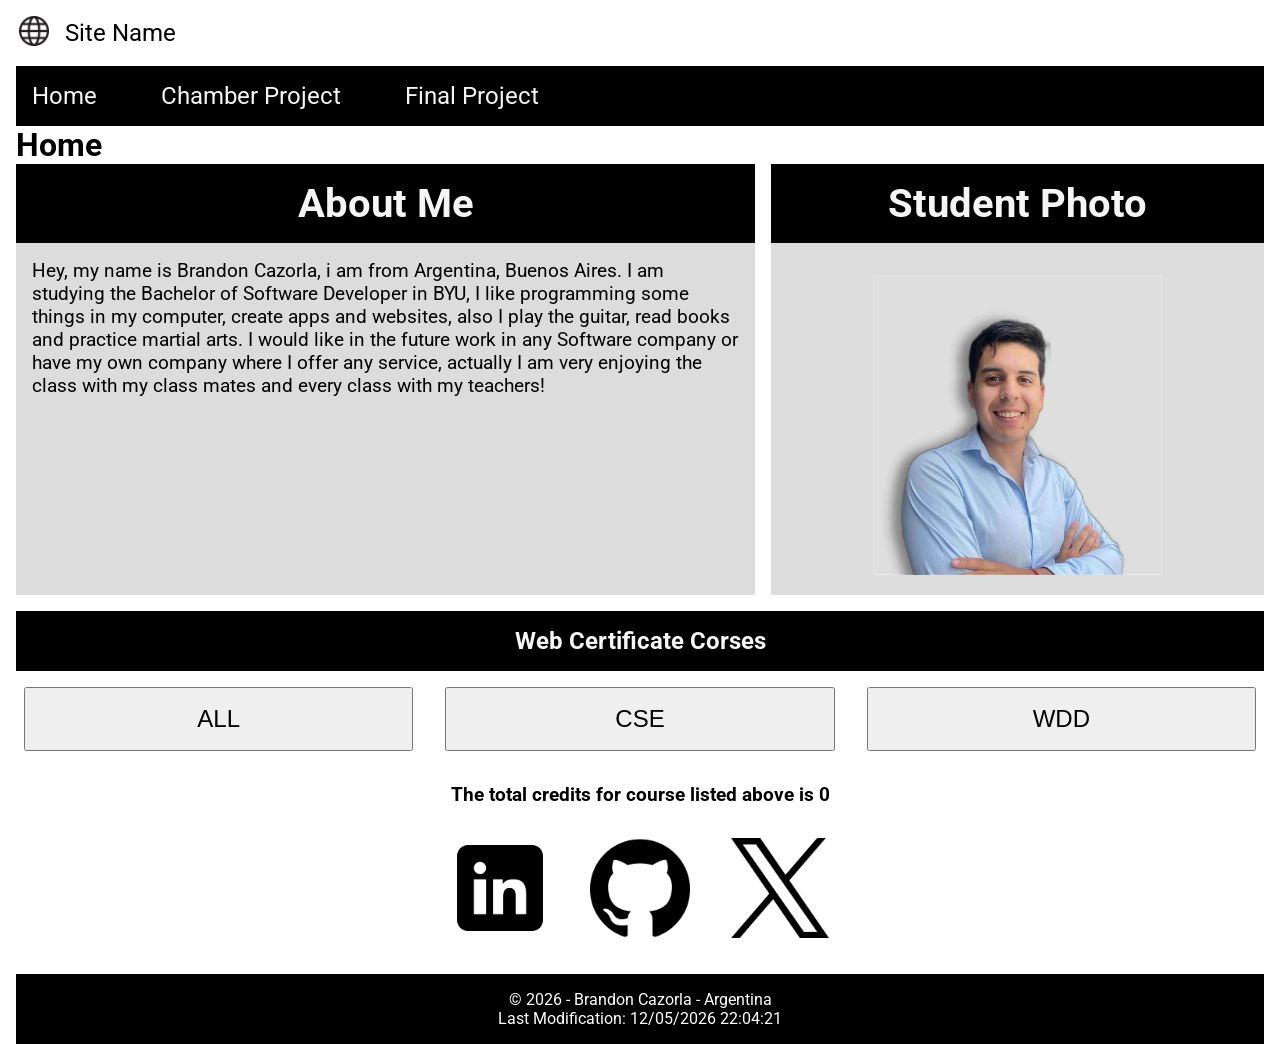
==== commit df817985: "adding all" ====
--- a/index.html
+++ b/index.html
@@ -41,8 +41,9 @@
     </header>
 
     <main>
+        <h1>Home</h1>
+
         <section class="section-top">
-            <h2>Home</h2>
 
             <div class="section-top-top">
                 <div class="about-me">
@@ -70,12 +71,12 @@
 
             </div>
 
-            <p>The total creedits for course listed above is <span id="totalCredits">0</span></p>
+            
         </section>
 
 
         <section class="websites">
-            
+            <h2>The total credits for course listed above is <span id="totalCredits">0</span></h2>
 
             <div class="website-links">
                 <a href="https://www.linkedin.com/in/brandoncazorlacosta/"><img src="images/linkedin.png" alt="LinkedIn"></a>
--- a/styles/large-screen.css
+++ b/styles/large-screen.css
@@ -205,8 +205,9 @@
 /**section 3**/
 .websites h2{
     text-align: center;
-    background-color: black;
-    color: whitesmoke;
+    background-color: transparent;
+    color: black;
+    font-size: 1.2rem;
     padding-top: 1rem;
     padding-bottom: 1rem;
 }
